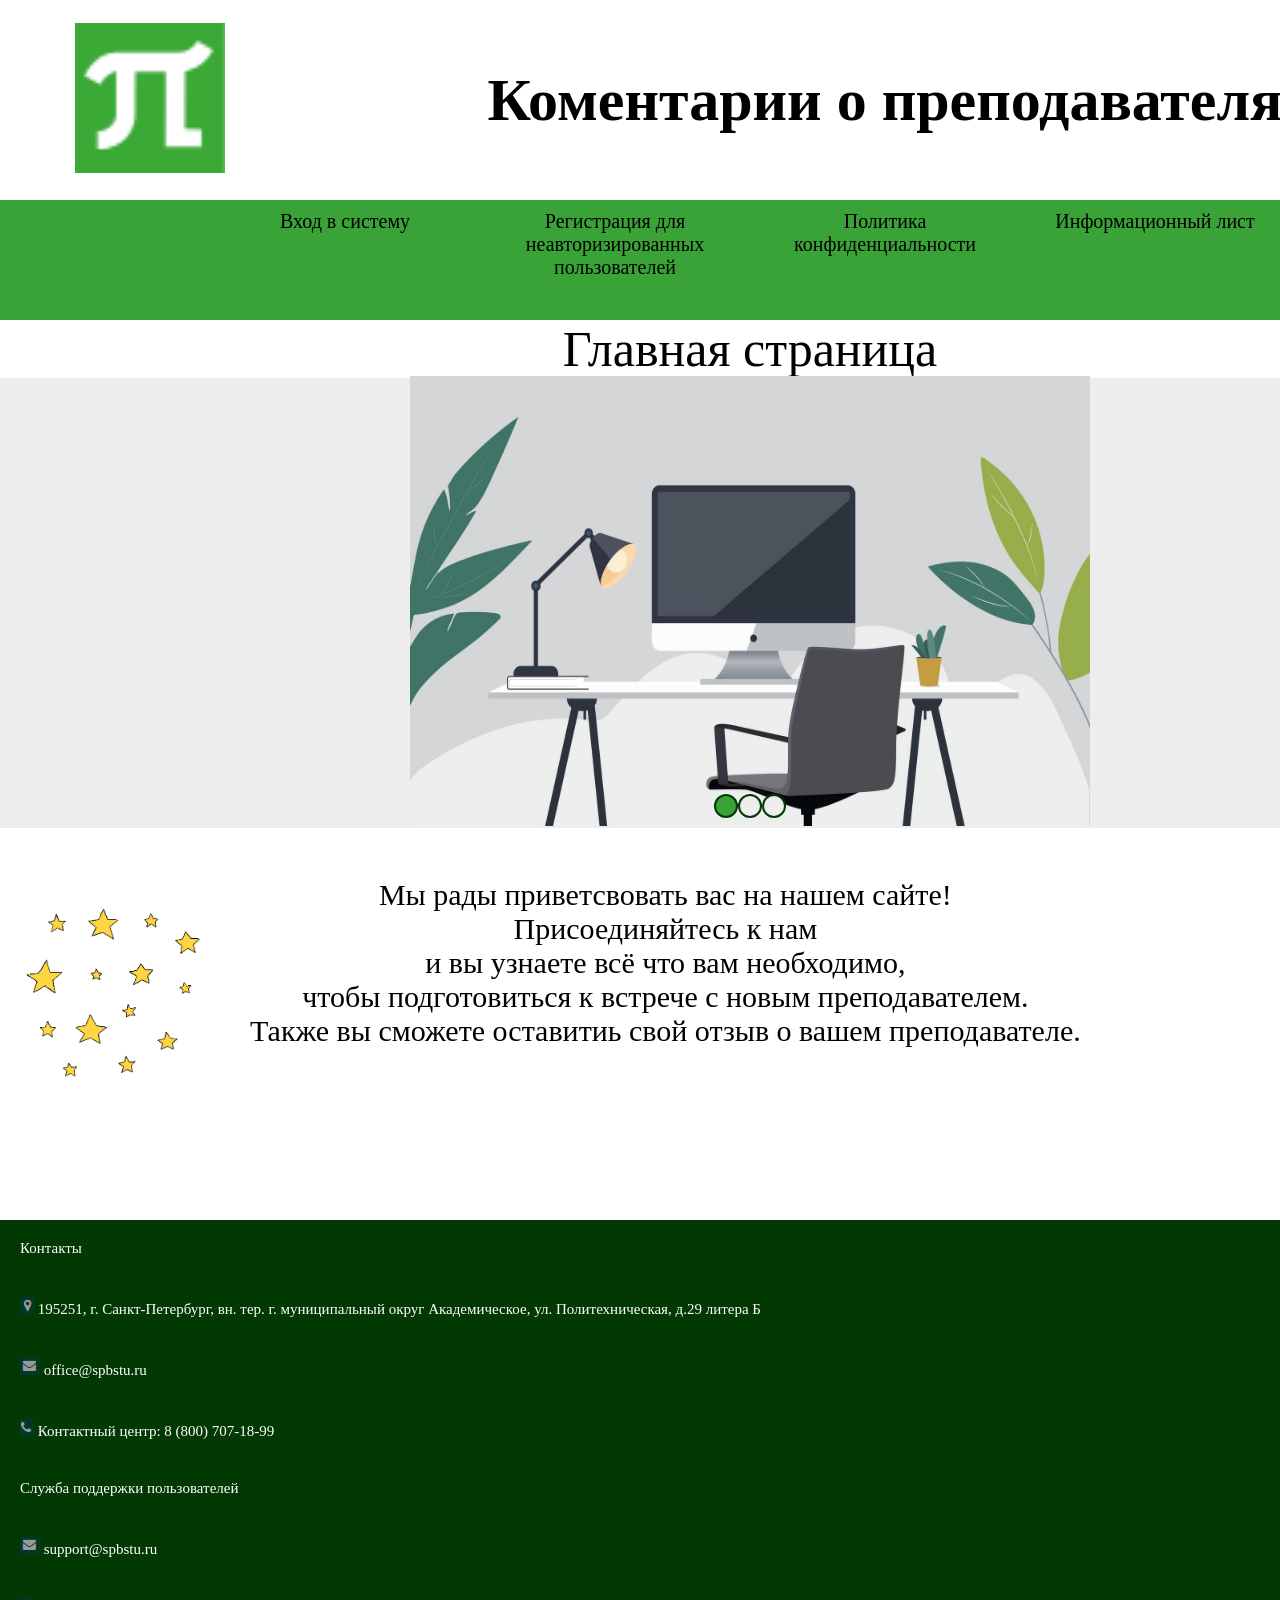
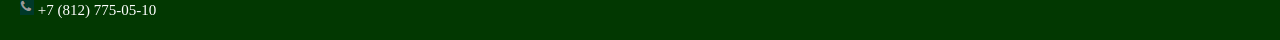
==== index.html @ c4e6d9ce "index.html" ====
<!DOCTYPE html>
<html>
<head>
<meta charset = "UTF-8">
	
<title> КОП.ru </title>
<link rel = "stylesheet" type = "text/css" href = "11.css">
<link rel = "shortcut icon" type = "image/x-ico" href = "эмблема.ico">
</head>

<body>

<img class ="vid" src = "фон3.jpg" autoplay  controls loop muted playsinline>
<div class = "site">
<site>

<div class = "header">
<header>

<div class = "logo">
<logo>

<div class = "picture">
<a href = "https://www.spbstu.ru/?ysclid=mputttvzh6929006618">
<img src = "эмблема.png"></a>
</div>

<div class = "text">
<a href = "https://www.spbstu.ru/?ysclid=mputttvzh6929006618">
<h1> Коментарии о преподавателях </h1></a>
</div>

</logo>
</div>

<div class = "menu">
<menu>

<ol class = "navigation">
<li><a href = "вход в систему.html">Вход в систему</a>
<li><a href = "Регистрация.html">Регистрация для неавторизированных пользователей</a>
<li><a href = "Главная.html">Политика конфиденциальности</a>
<li><a href = "Главная.html">Информационный лист</a>
</ol>

</menu>
</div>

</header>
</div>

<div class = "main">
<main>
<h1> Главная страница </h1>

<div class="sliders">

	<input type="radio" name="slider2" id="slider2_1" checked="checked">
	<label for="slider2_1"></label>
	<div class="foto"><img src="стол.jpg"></div>
	<input type="radio" name="slider2" id="slider2_2">
	<label for="slider2_2"></label>
	<div class="foto"><img src="мес.png"></div>
	<input type="radio" name="slider2" id="slider2_3">
	<label for="slider2_3"></label>
	<div class="foto"><img src="препод2.jpg"></div>

</div>

<div class = "star">
<img src="звезда.gif">
</div>

<div class = "star2">
<img src="звезда.gif">
</div>

<div class = "text2">
<p>Мы рады приветсвовать вас на нашем сайте!</p>
<p>Присоединяйтесь к нам</p>
<p>и вы узнаете всё что вам необходимо,</p>
<p>чтобы подготовиться к встрече с новым преподавателем.</p>
<p>Также вы сможете оставитиь свой отзыв о вашем преподавателе.</p>
</div>

</main>
</div>

<div class = "footer">
<footer>

<p> Контакты </p>
<p> <a href = "https://yandex.ru/maps/-/CPT0I08p"> <img src = "навигация.png"> 195251, г. Санкт-Петербург, вн. тер. г. муниципальный округ Академическое, ул. Политехническая, 
д.29 литера Б </p></a>
<p> <img src = "почта.png"> office@spbstu.ru </p>
<p> <img src = "телефон.png"> Контактный центр: 8 (800) 707-18-99</p>
<p> Служба поддержки пользователей </p>
<p>  <img src = "почта.png"> support@spbstu.ru </p>
<p>  <img src = "телефон.png"> +7 (812) 775-05-10 </p>

</footer>
</div>

</site>
</div>

</body>
</html>
---- 11.css ----
*{
	margin: 0px;
	padding: 0px;
}
.vid {
	margin: 0 auto; 
	position: fixed;
	min-width: 100%; 
	min-height: 100%; 
	z-index: -1;
	background-size: cover;
}

.site {
	width: 1500px;
	height: 1640px;
	background: #5effff;
	margin: 0 auto;

}

.header {
	width: 1500px;
	height: 320px;
	background: #03ffff;
}

.logo {
	width: 1500px;
	height: 200px;
	background: #48cc45;
}

.text a{
	text-decoration:none;
	text-align:center;
	color: #000;
	font: 30px "Comic Sans MS", Times, serif;
}

.text h1{
	font: 50px;
}

.text {
	display:flex;
	justify-content:center;
	align-items: center;
}

.picture{
	width: 300px;
	height: 200px;
	background: #fff;
	float: left;
	display:flex;
	justify-content:center;
	align-items: center;
}

.picture img{
	width: 150px;
	height: 150px;
}

.text{
	width: 1200px;
	height: 200px;
	background: #fff;
	float: right;
}

.menu {
	width: 1500px;
	height: 120px;
	background: #39a337;
}

.navigation {
	list-style-type: none;
	height: 120px;
	font: 20px "Comic Sans MS", Times, serif;
	display: flex;
	align-items: center;
	justify-content: center;
}

.navigation li:hover {
	display: block;
}

.navigation li {
	float: none;
}

.navigation li:hover {
	background-color: #ededed;
}

.navigation li {
	position: relative;
	height: 100%;
}

.navigation li a {
	display: inline-block;
	width: 250px;
	padding: 10px;
	text-decoration: none;
	text-align: center;
	color:#000;
}

.main {
	width: 1500px;
	height: 900px;
	background: #fff;
	position:relative;
	text-align: center;
}

.main h1{
	font: 50px "Comic Sans MS", Times, serif;
}

.main form {
	width: 1000px;
	height: 600px;
	background: #fff;
	text-align: center;
	position: absolute;
	top: 190px;
	left: 250px;
}

.login{
	width: 290px; 
	margin: 100px 160px 10px;  
}

.login input{
	width: 700px; 
	height: 50px; 
	padding: 5px; 
	margin: 0 0 10px; 
	font: 30px "Comic Sans MS", Times, serif;
}

.password{
	width: 290px; 
	margin: 0 160px 10px; 
}

.password input{
	width: 700px; 
	height: 50px; 
	padding: 5px; 
	margin: 0 0 10px; 
	font: 30px "Comic Sans MS", Times, serif;
}

.button1 {
	width: 270px; 
	height: 30px; 
	margin: 100px 350px 10px; 
	color: #000; 
	
}

.button1 button{
	width: 300px; 
	height: 50px;
	cursor: pointer;
	border: 1px solid ;
    border-radius: 10px;
	background: #d3fad2;
	font: 30px "Comic Sans MS", Times, serif;
}

.main textarea:focus {
	background: #e0e0e0;
}

.main input:focus {
	background: #e0e0e0;
}

.main button:hover {
	background: #39a337;
}

.footer {
	width: 1500px;
	height: 420px;
	background: #023801;
	color: #fff;
}

.footer p{
	padding: 20px;
	font: 15px "Comic Sans MS", Times, serif;
}

.footer a{
	text-decoration:none;
	color: #fff;
}

/*вторая стр*/

.form2 form {
	width: 1450px;
	height: 780px;
	background: #fff;
	text-align: center;
	position: absolute;
	top: 100px;
	left: 20px;
}

.name{
	width: 290px; 
	margin: 30px 450px 10px;  
}

.name input{
	width: 500px; 
	height: 50px; 
	padding: 5px; 
	margin: 0 0 10px; 
	font: 30px "Comic Sans MS", Times, serif;
}

.grup{
	width: 290px; 
	float: right; 
	margin: 0 90px 10px;
}

.grup input{
	width: 350px; 
	height: 50px; 
	padding: 5px; 
	margin: 0 0 10px; 
	font: 30px "Comic Sans MS", Times, serif;
}

.rectangle {
	width: 220px;
	height: 300px;
	border: 3px solid #000;
	float: left;
	margin: 30px 110px 20px;
}

.surname{
	width: 290px; 
	margin: 0 450px 10px;  
}

.surname input{
	width: 500px; 
	height: 50px; 
	padding: 5px; 
	margin: 0 0 10px; 
	font: 30px "Comic Sans MS", Times, serif;
}

.otchestvo{
	width: 290px; 
	margin: 0 450px 0;  
}

.otchestvo input{
	width: 500px; 
	height: 50px; 
	padding: 5px; 
	margin: 0 0 10px; 
	font: 30px "Comic Sans MS", Times, serif;
}

.message{
	width: 280px;
	height: 150px;
	padding: 10px;
}

.message textarea{
	width: 400px;
	height: 300px;
	resize: none;
	padding: 10px;
	border: 1px solid ;
    border-radius: 10px;
	font: 20px "Comic Sans MS", Times, serif;
}	

.form2 img{
	width: 350px;
	height: 350px;
	margin: 0 80px 10px;
	float: right;	
}

.file{
	width: 280px; 
	margin: 0 80px 30px; 
}

.file input{
	width: 280px;
	padding: 3px;
	border: 2px solid ;
    border-radius: 3px;
}

.file input{
	cursor: pointer;
}

/* третья стр */

.form3 p{
	font: 20px "Comic Sans MS", Times, serif;
}

.form3 form {
	width: 1000px;
	height: 770px;
	background: #fff;
	text-align: center;
	position: absolute;
	top: 120px;
	left: 250px;
}

.name3{
	width: 400px; 
	padding: 5px; 
	margin: 0 300px 10px; 

}

.name3 input{
	width: 400px; 
	height: 30px; 
	padding: 5px; 
	margin: 0 0 10px; 
	font: 20px "Comic Sans MS", Times, serif;
}


.tel3{
	width: 400px; 
	padding: 5px; 
	margin: 0 300px 10px; 
}

.tel3 input{
	width: 400px; 
	height: 30px; 
	padding: 5px; 
	margin: 0 0 10px; 
	font: 20px "Comic Sans MS", Times, serif;
}

.email3{
	width: 400px; 
	padding: 5px; 
	margin: 0 300px 10px; 

}

.email3 input{
	width: 400px; 
	height: 30px;  
	padding: 5px; 
	margin: 0 0 10px; 
	font: 20px "Comic Sans MS", Times, serif;
}

.password2{
	width: 400px; 
	padding: 5px; 
	margin: 0 300px 10px; 
}

.password2 input{
	width: 300px; 
	height: 30px; 
	padding: 5px; 
	margin: 0 0 10px; 
	font: 20px "Comic Sans MS", Times, serif;
}

.date3{
	width: 400px; 
	padding: 5px; 
	margin: 0 300px 10px; 
}

.date3 input{
	width: 200px; 
	height: 20px; 
	padding: 5px; 
	margin: 0 0 10px;
	font: 20px "Comic Sans MS", Times, serif;
}

.gender3{
	width: 400px; 
	padding: 5px; 
	margin: 0 300px 10px; 
	font: 20px "Comic Sans MS", Times, serif;
}

.button3 {
	width: 300px; 
	height: 30px; 
	margin: 70px 360px 10px; 
	color: #000; 
	
}

.button3 button{
	width: 300px; 
	height: 50px;
	cursor: pointer;
	border: 1px solid ;
    border-radius: 10px;
	background: #d3fad2;
	font: 30px "Comic Sans MS", Times, serif;
}

.main textarea:focus {
	background: #e0e0e0;
}

.main input:focus {
	background: #e0e0e0;
}

.main button:hover {
	background: #39a337;
}

.footer {
	width: 1500px;
	height: 420px;
	background: #023801;
	color: #fff;
}

.footer p{
	padding: 20px;
	font: 15px "Comic Sans MS", Times, serif;
}

/* четвёртая стр*/

.sliders{
	width:1500px;
	height:450px;
	margin-left:auto;
	margin-right:auto;
	display:flex;
	justify-content:center;
	align-items: center;
	background: #ededed;
}

.foto img{
	width: 300px;
	height: 250px;
}

.sliders input{
	
	display:none;
}

.sliders input + label
{
    display: inline-block;
    width: 20px;
    height: 20px;
    border-radius: 20px;
    background: #ededed;
    border: 2px solid #023801;
    cursor: pointer;
    z-index: 2;
    position: relative;
    right:0%;
    top: 45%;
    transition: background 0.8s ease-out 0s;
}

.sliders input + label:hover
{
    background: #d3fad2;
}

.sliders input:checked + label
{
    background: #39a337;
}

.sliders div
{
    position: absolute;
    visibility: hidden;
}

.sliders img
{
    width:680px;
    height:450px;
	
}

.sliders input:checked + label + div
{
    visibility: visible;
}

.star img{
	width: 200px;
	height: 200px;
	margin: 50px 0 10px;
	float: left;	
}

.star2 img{
	width: 200px;
	height: 200px;
	margin: 50px 20px 10px;
	float: right;	
}

.text2 {
	font: 30px "Comic Sans MS", Times, serif;
	padding: 50px;
	float: left;
}
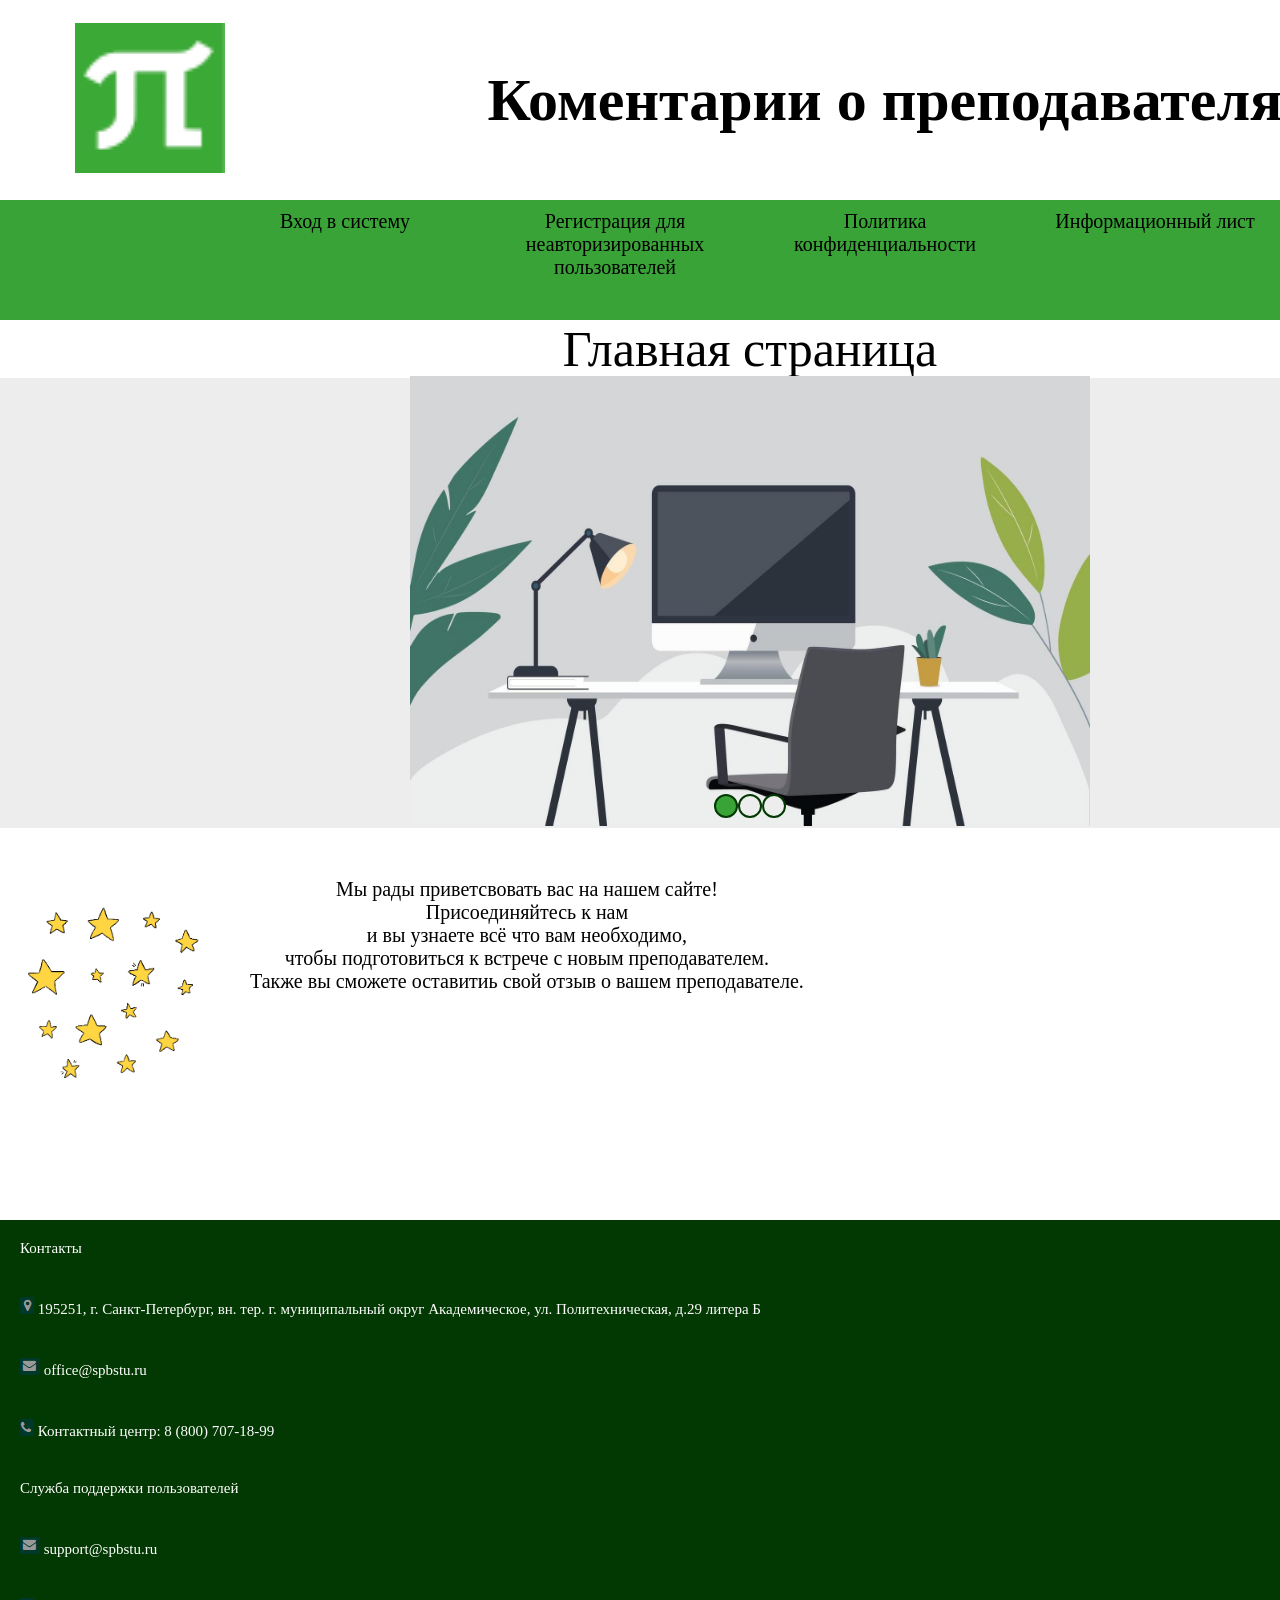
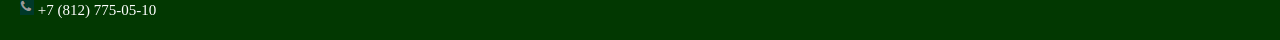
==== commit c659d3df: "Update index.html" ====
--- a/index.html
+++ b/index.html
@@ -39,8 +39,8 @@
 <ol class = "navigation">
 <li><a href = "вход в систему.html">Вход в систему</a>
 <li><a href = "Регистрация.html">Регистрация для неавторизированных пользователей</a>
-<li><a href = "Главная.html">Политика конфиденциальности</a>
-<li><a href = "Главная.html">Информационный лист</a>
+<li><a href = "index.html">Политика конфиденциальности</a>
+<li><a href = "index.html">Информационный лист</a>
 </ol>
 
 </menu>
--- a/11.css
+++ b/11.css
@@ -538,7 +538,7 @@
 }
 
 .text2 {
-	font: 30px "Comic Sans MS", Times, serif;
+	font: 20px "Comic Sans MS", Times, serif;
 	padding: 50px;
 	float: left;
 }
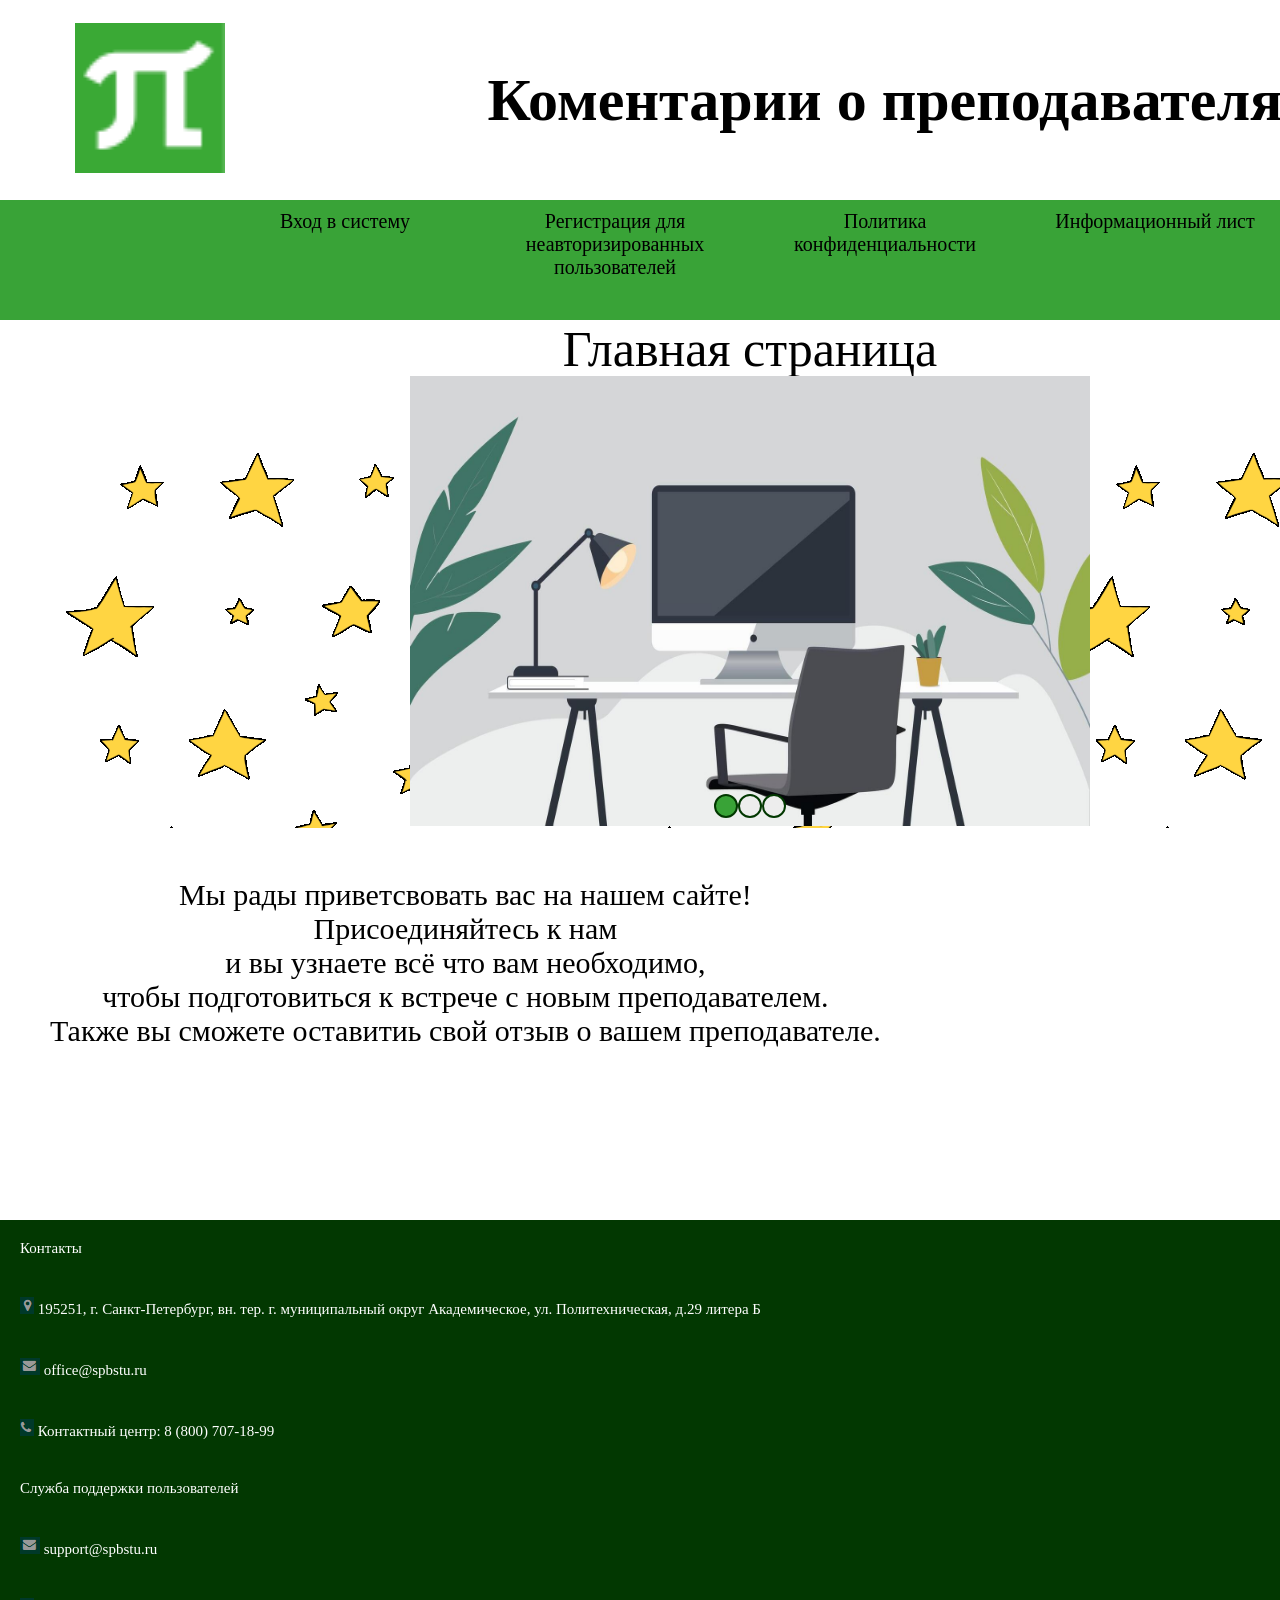
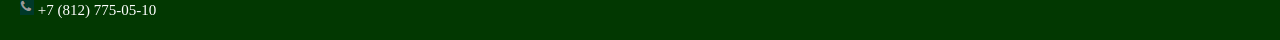
==== commit 075b90a6: "Update index.html" ====
--- a/index.html
+++ b/index.html
@@ -67,14 +67,6 @@
 
 </div>
 
-<div class = "star">
-<img src="звезда.gif">
-</div>
-
-<div class = "star2">
-<img src="звезда.gif">
-</div>
-
 <div class = "text2">
 <p>Мы рады приветсвовать вас на нашем сайте!</p>
 <p>Присоединяйтесь к нам</p>
--- a/11.css
+++ b/11.css
@@ -466,7 +466,7 @@
 	display:flex;
 	justify-content:center;
 	align-items: center;
-	background: #ededed;
+	background-image: url("звезда.gif");
 }
 
 .foto img{
@@ -522,23 +522,9 @@
 {
     visibility: visible;
 }
-
-.star img{
-	width: 200px;
-	height: 200px;
-	margin: 50px 0 10px;
-	float: left;	
-}
-
-.star2 img{
-	width: 200px;
-	height: 200px;
-	margin: 50px 20px 10px;
-	float: right;	
-}
-
 .text2 {
-	font: 20px "Comic Sans MS", Times, serif;
+	font: 30px "Comic Sans MS", Times, serif;
 	padding: 50px;
 	float: left;
-}
+	text-align: center;
+}
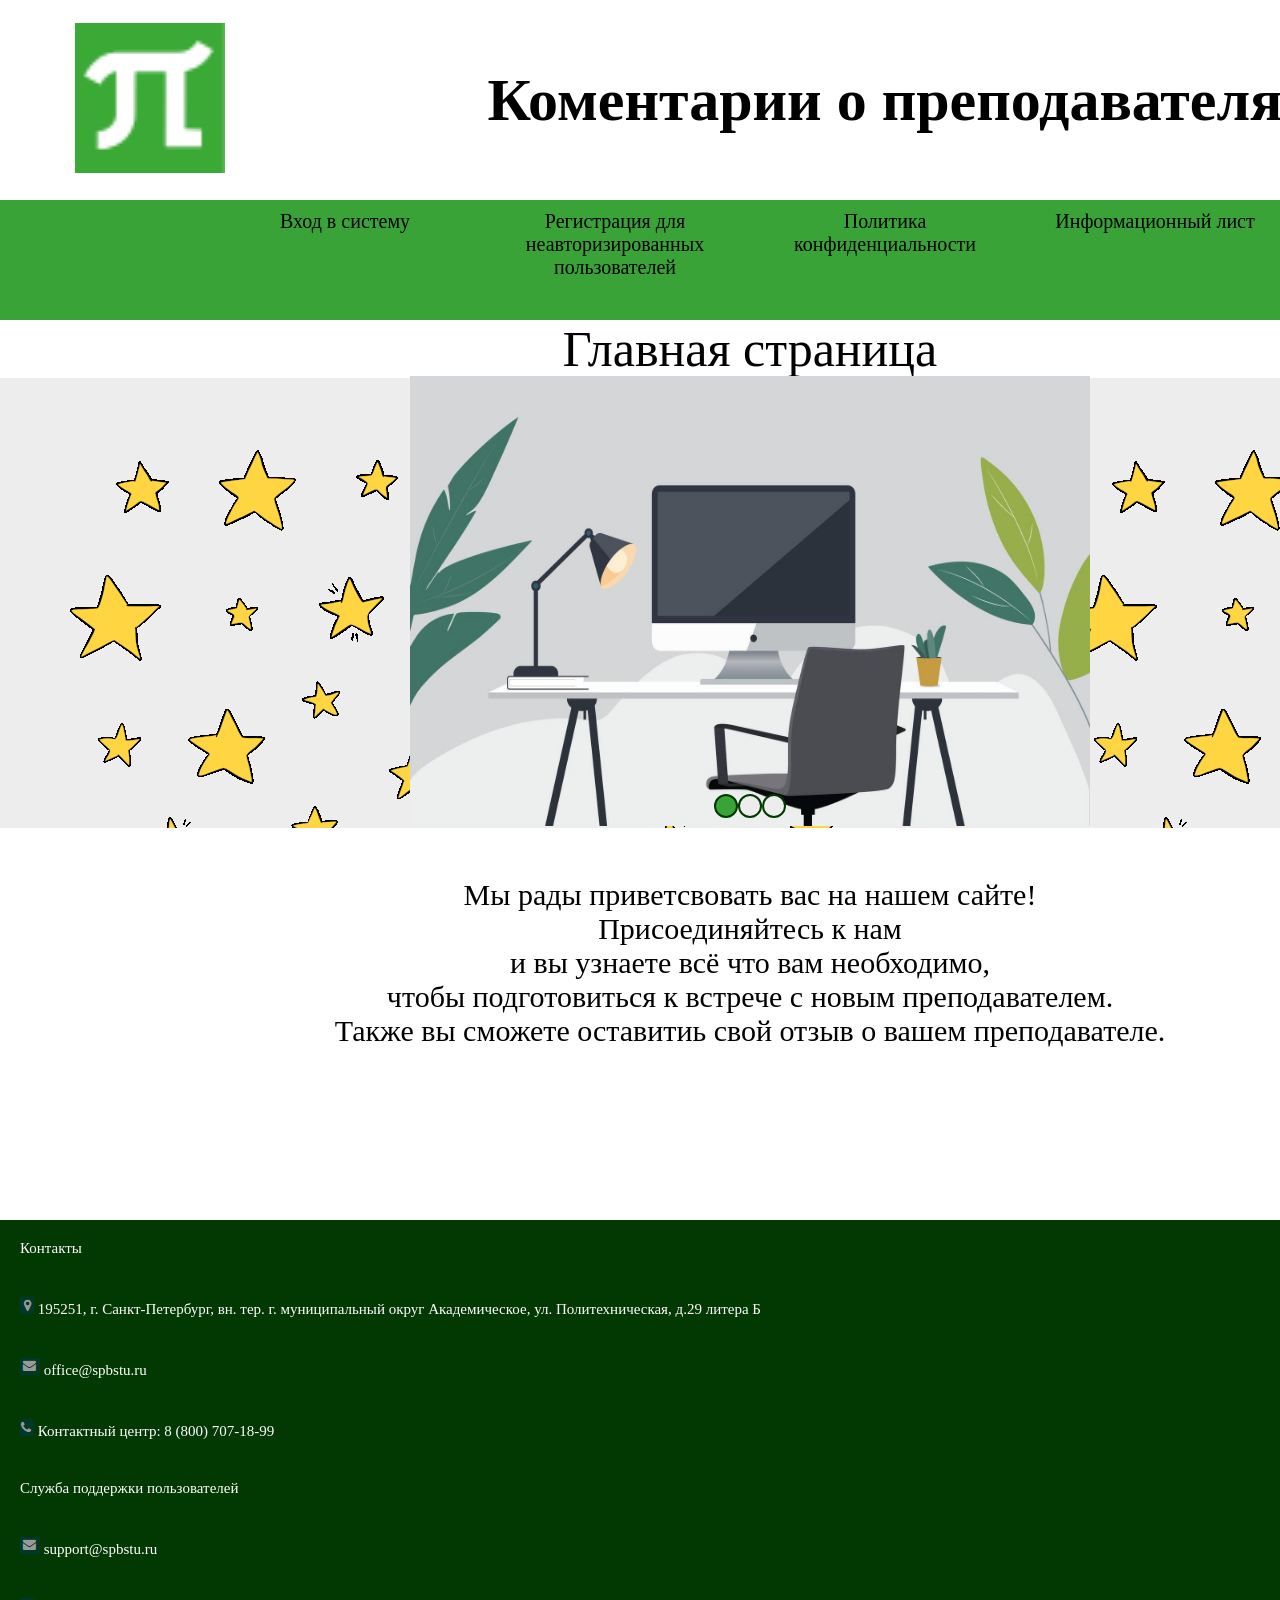
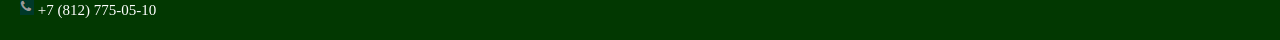
==== commit a1cfab5e: "Update index.html" ====
--- a/index.html
+++ b/index.html
@@ -2,7 +2,7 @@
 <html>
 <head>
 <meta charset = "UTF-8">
-	
+
 <title> КОП.ru </title>
 <link rel = "stylesheet" type = "text/css" href = "11.css">
 <link rel = "shortcut icon" type = "image/x-ico" href = "эмблема.ico">
@@ -39,8 +39,8 @@
 <ol class = "navigation">
 <li><a href = "вход в систему.html">Вход в систему</a>
 <li><a href = "Регистрация.html">Регистрация для неавторизированных пользователей</a>
-<li><a href = "index.html">Политика конфиденциальности</a>
-<li><a href = "index.html">Информационный лист</a>
+<li><a href = "Главная.html">Политика конфиденциальности</a>
+<li><a href = "Главная.html">Информационный лист</a>
 </ol>
 
 </menu>
--- a/11.css
+++ b/11.css
@@ -2,6 +2,7 @@
 	margin: 0px;
 	padding: 0px;
 }
+
 .vid {
 	margin: 0 auto; 
 	position: fixed;
@@ -466,6 +467,7 @@
 	display:flex;
 	justify-content:center;
 	align-items: center;
+	background: #ededed;
 	background-image: url("звезда.gif");
 }
 
@@ -522,9 +524,9 @@
 {
     visibility: visible;
 }
+
 .text2 {
 	font: 30px "Comic Sans MS", Times, serif;
 	padding: 50px;
-	float: left;
 	text-align: center;
 }
